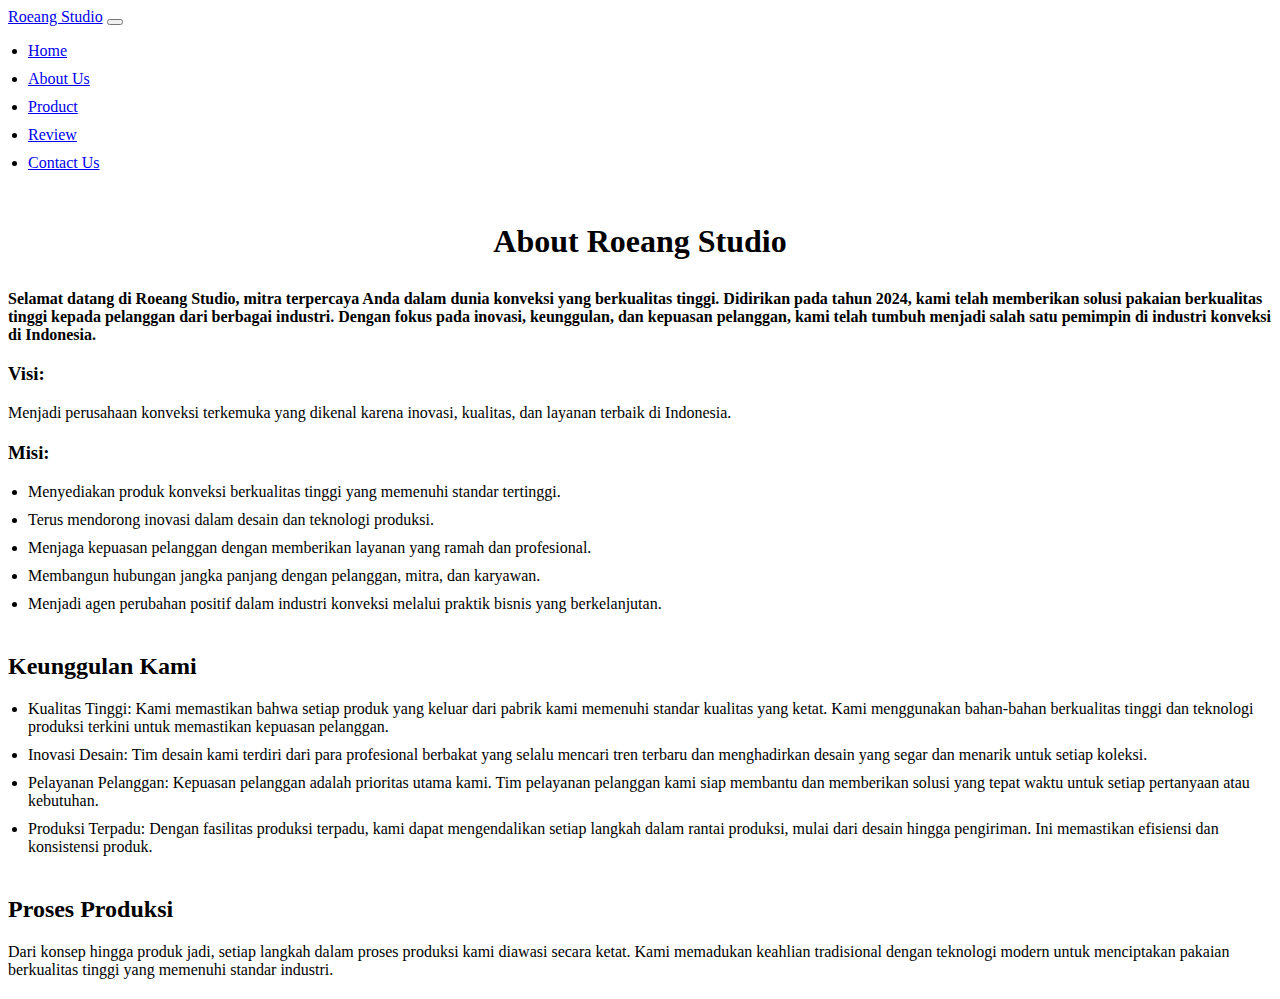
==== about.html @ ee33dab1 "menambahkan menu about" ====
<!DOCTYPE html>
<html lang="en">
  <head>
    <meta charset="UTF-8" />
    <meta name="viewport" content="width=device-width, initial-scale=1.0" />
    <title>About Us - Roeang Studio</title>
    <link href="https://cdn.jsdelivr.net/npm/bootstrap@5.2.3/dist/css/bootstrap.min.css" rel="stylesheet" integrity="sha384-rbsA2VBKQhggwzxH7pPCaAqO46MgnOM80zW1RWuH61DGLwZJEdK2Kadq2F9CUG65" crossorigin="anonymous" />
    <link rel="stylesheet" href="css/style.css" />
    <link rel="icon" type="image/png" href="images/favicon.png" />
    <style>
      h1 {
        padding-top: 30px;
        text-align: center;
        margin-bottom: 30px;
      }

      h2 {
        margin-top: 40px;
        margin-bottom: 20px;
      }

      p,
      ul,
      ol {
        margin-bottom: 20px;
      }

      ul,
      ol {
        padding-left: 20px;
      }

      li {
        margin-bottom: 10px;
      }

      .vision-mission-container {
        display: flex;
        justify-content: space-between;
        margin-bottom: 20px;
      }

      .vision {
        width: 48%; /* Atur lebar sesuai kebutuhan */
      }

      .mission {
        width: 48%; /* Atur lebar sesuai kebutuhan */
      }
    </style>
  </head>
  <body>
    <!-- Navigation -->
    <nav class="navbar navbar-expand-lg bg-info">
      <div class="container">
        <a class="navbar-brand" href="index.html">Roeang Studio</a>
        <button class="navbar-toggler" type="button" data-bs-toggle="collapse" data-bs-target="#navbarNav" aria-controls="navbarNav" aria-expanded="false" aria-label="Toggle navigation">
          <span class="navbar-toggler-icon"></span>
        </button>
        <div class="collapse navbar-collapse" id="navbarNav">
          <ul class="navbar-nav">
            <li class="nav-item">
              <a class="nav-link" href="index.html">Home</a>
            </li>
            <li class="nav-item">
              <a class="nav-link active" aria-current="page" href="about.html">About Us</a>
            </li>
            <li class="nav-item">
              <a class="nav-link" href="#">Product</a>
            </li>
            <li class="nav-item">
              <a class="nav-link" href="#">Review</a>
            </li>
            <li class="nav-item">
              <a class="nav-link" href="#">Contact Us</a>
            </li>
          </ul>
        </div>
      </div>
    </nav>

    <!-- About Section -->
    <div class="container">
      <h1>About Roeang Studio</h1>
      <strong>
        Selamat datang di Roeang Studio, mitra terpercaya Anda dalam dunia konveksi yang berkualitas tinggi. Didirikan pada tahun 2024, kami telah memberikan solusi pakaian berkualitas tinggi kepada pelanggan dari berbagai industri. Dengan
        fokus pada inovasi, keunggulan, dan kepuasan pelanggan, kami telah tumbuh menjadi salah satu pemimpin di industri konveksi di Indonesia.
      </strong>

      <div class="row">
        <div class="col-md-6">
          <h3>Visi:</h3>
          <p>Menjadi perusahaan konveksi terkemuka yang dikenal karena inovasi, kualitas, dan layanan terbaik di Indonesia.</p>
        </div>
        <div class="col-md-6">
          <h3>Misi:</h3>
          <ul>
            <li>Menyediakan produk konveksi berkualitas tinggi yang memenuhi standar tertinggi.</li>
            <li>Terus mendorong inovasi dalam desain dan teknologi produksi.</li>
            <li>Menjaga kepuasan pelanggan dengan memberikan layanan yang ramah dan profesional.</li>
            <li>Membangun hubungan jangka panjang dengan pelanggan, mitra, dan karyawan.</li>
            <li>Menjadi agen perubahan positif dalam industri konveksi melalui praktik bisnis yang berkelanjutan.</li>
          </ul>
        </div>
      </div>

      <h2>Keunggulan Kami</h2>
      <ul>
        <li>
          Kualitas Tinggi: Kami memastikan bahwa setiap produk yang keluar dari pabrik kami memenuhi standar kualitas yang ketat. Kami menggunakan bahan-bahan berkualitas tinggi dan teknologi produksi terkini untuk memastikan kepuasan
          pelanggan.
        </li>
        <li>Inovasi Desain: Tim desain kami terdiri dari para profesional berbakat yang selalu mencari tren terbaru dan menghadirkan desain yang segar dan menarik untuk setiap koleksi.</li>
        <li>Pelayanan Pelanggan: Kepuasan pelanggan adalah prioritas utama kami. Tim pelayanan pelanggan kami siap membantu dan memberikan solusi yang tepat waktu untuk setiap pertanyaan atau kebutuhan.</li>
        <li>Produksi Terpadu: Dengan fasilitas produksi terpadu, kami dapat mengendalikan setiap langkah dalam rantai produksi, mulai dari desain hingga pengiriman. Ini memastikan efisiensi dan konsistensi produk.</li>
      </ul>

      <h2>Proses Produksi</h2>
      <p>
        Dari konsep hingga produk jadi, setiap langkah dalam proses produksi kami diawasi secara ketat. Kami memadukan keahlian tradisional dengan teknologi modern untuk menciptakan pakaian berkualitas tinggi yang memenuhi standar industri.
      </p>
    </div>

    <script src="https://code.jquery.com/jquery-3.6.0.min.js"></script>
    <script src="https://cdn.jsdelivr.net/npm/@popperjs/core@2.11.6/dist/umd/popper.min.js" integrity="sha384-oBqDVmMz9ATKxIep9tiCxS/Z9fNfEXiDAYTujMAeBAsjFuCZSmKbSSUnQlmh/jp3" crossorigin="anonymous"></script>
    <script src="https://cdn.jsdelivr.net/npm/bootstrap@5.2.3/dist/js/bootstrap.bundle.min.js" integrity="sha384-kenU1KFdBIe4zVF0s0G1M5b4hcpxyD9F7jL+jjXkk+Q2h455rYXK/7HAuoJl+0I4" crossorigin="anonymous"></script>
  </body>
</html>
---- css/style.css ----
<style>
  h1.title {
    font-family: Verdana, sans-serif;
    font-weight: bolder;
    font-size: 90px;
    color: white;
    left: 50px;
    bottom: 50px;
    line-height: 85px;
  }
  .button {
    width: 200px;
    font-weight: bolder;
    left: 55px;
    bottom: 230px;
    border: 2px solid black !important;
  }
  #img-small {
    right: 50px;
    bottom: 50px;
  }

  .carousel-item img {
    max-width: 100%;
    display: block;
    margin: 0 auto;
  }
  
  
</style>
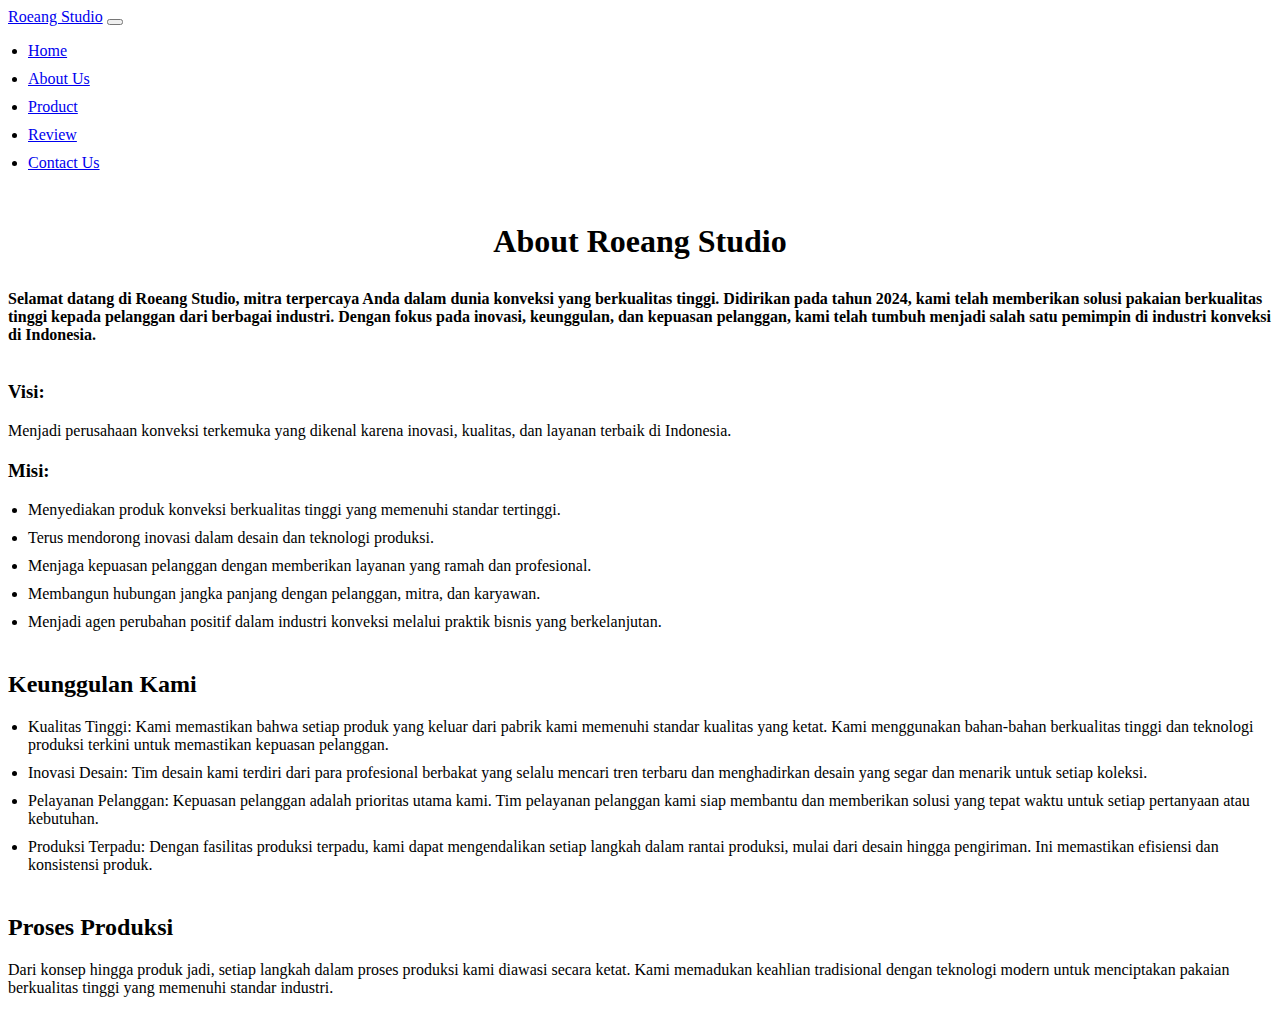
==== commit a9b88f31: "perubahan di menu about" ====
--- a/about.html
+++ b/about.html
@@ -84,7 +84,7 @@
       <h1>About Roeang Studio</h1>
       <strong>
         Selamat datang di Roeang Studio, mitra terpercaya Anda dalam dunia konveksi yang berkualitas tinggi. Didirikan pada tahun 2024, kami telah memberikan solusi pakaian berkualitas tinggi kepada pelanggan dari berbagai industri. Dengan
-        fokus pada inovasi, keunggulan, dan kepuasan pelanggan, kami telah tumbuh menjadi salah satu pemimpin di industri konveksi di Indonesia.
+        fokus pada inovasi, keunggulan, dan kepuasan pelanggan, kami telah tumbuh menjadi salah satu pemimpin di industri konveksi di Indonesia. <br /><br />
       </strong>
 
       <div class="row">
